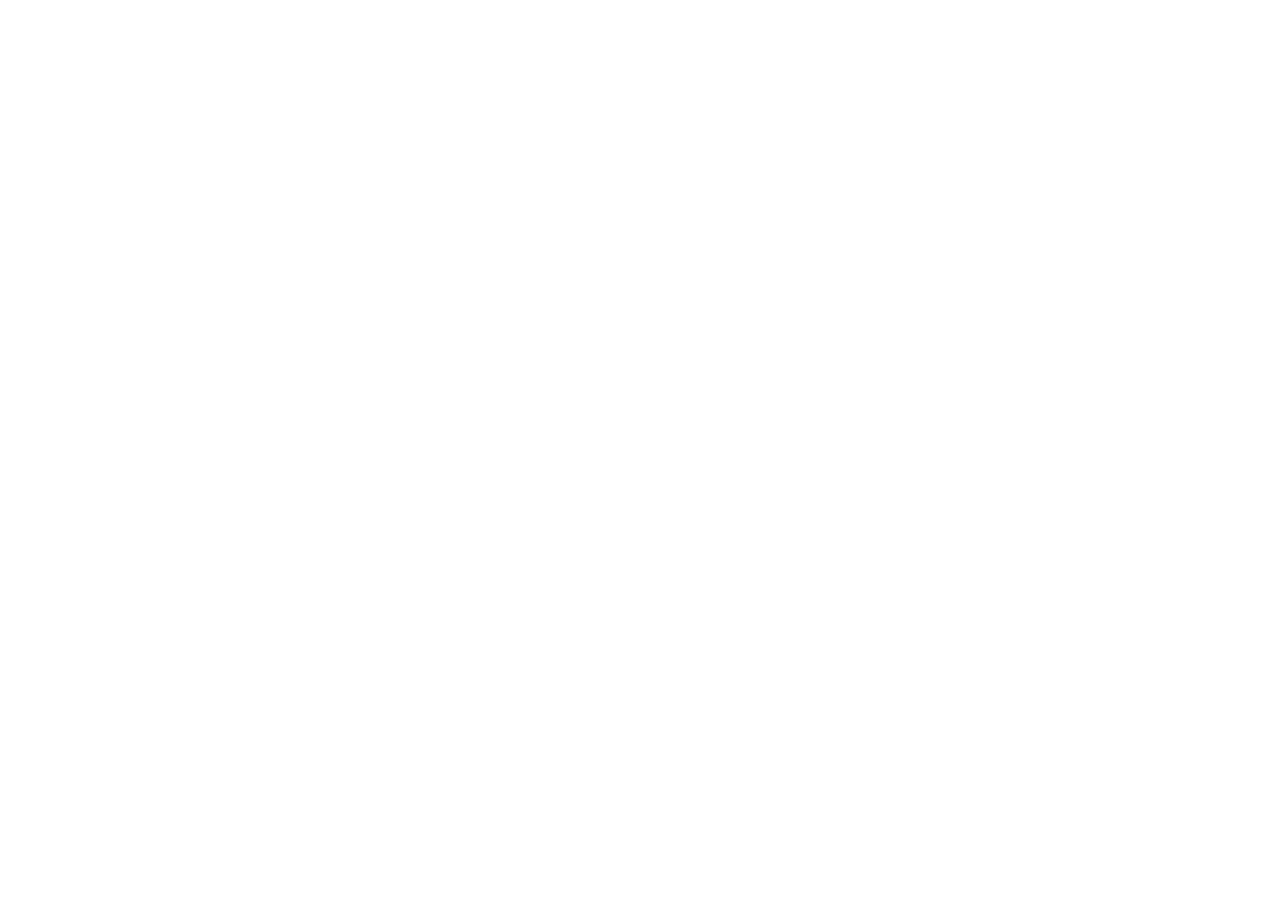
==== index.html @ 34cb8809 "JavaScript first commit" ====
<!DOCTYPE html>
<html lang="en">
<head>
  <meta charset="UTF-8">
  <meta name="viewport" content="width=device-width, initial-scale=1.0">
  <link rel="stylesheet" href="./css/style.css">
  <title>Document</title>
</head>
<body>




  
  <script src="./js/script.js"></script>
</body>
</html>
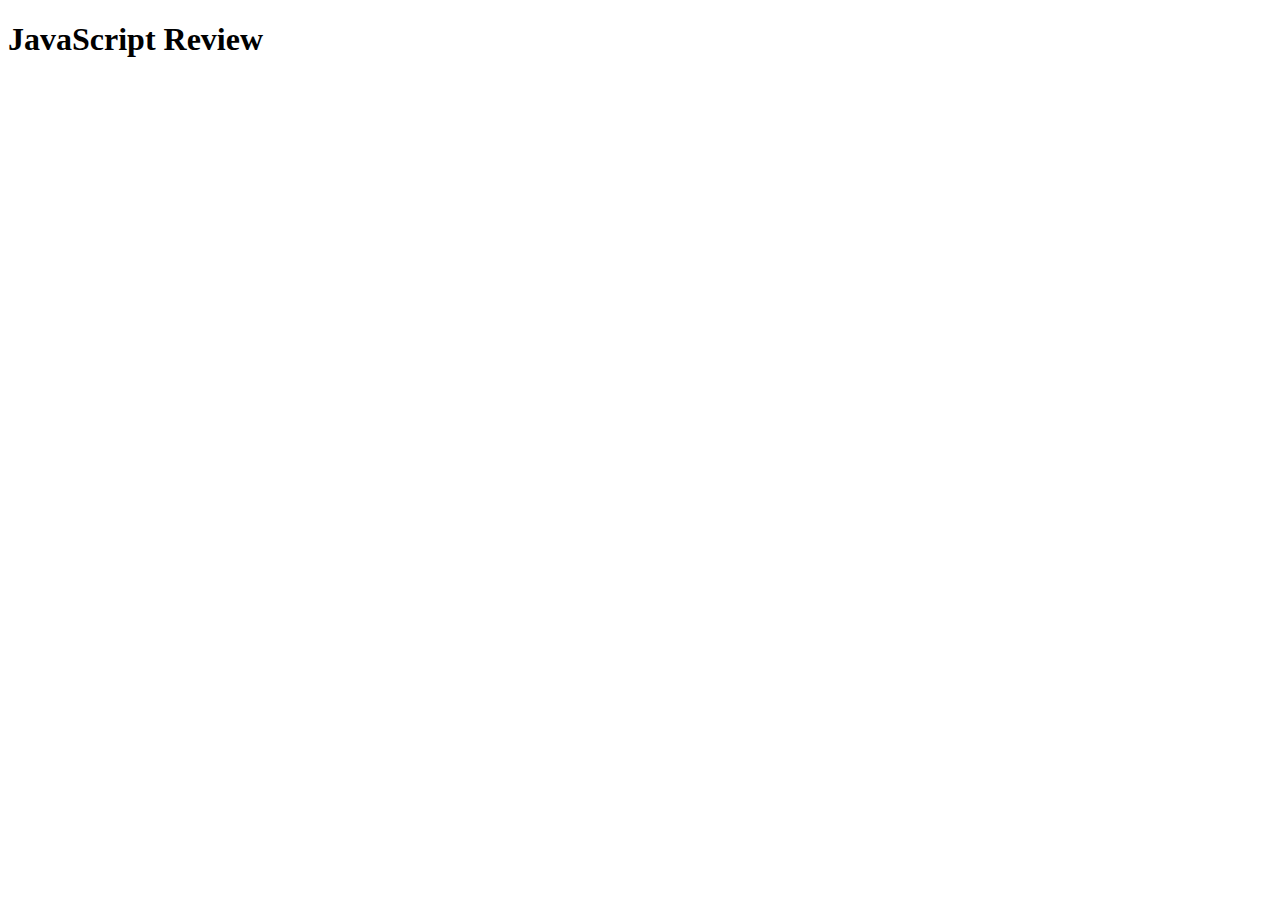
==== commit ebd750c2: "JavaScript Second commit" ====
--- a/index.html
+++ b/index.html
@@ -7,11 +7,11 @@
   <title>Document</title>
 </head>
 <body>
+<h1>JavaScript Review</h1>
 
 
 
 
-  
   <script src="./js/script.js"></script>
 </body>
 </html>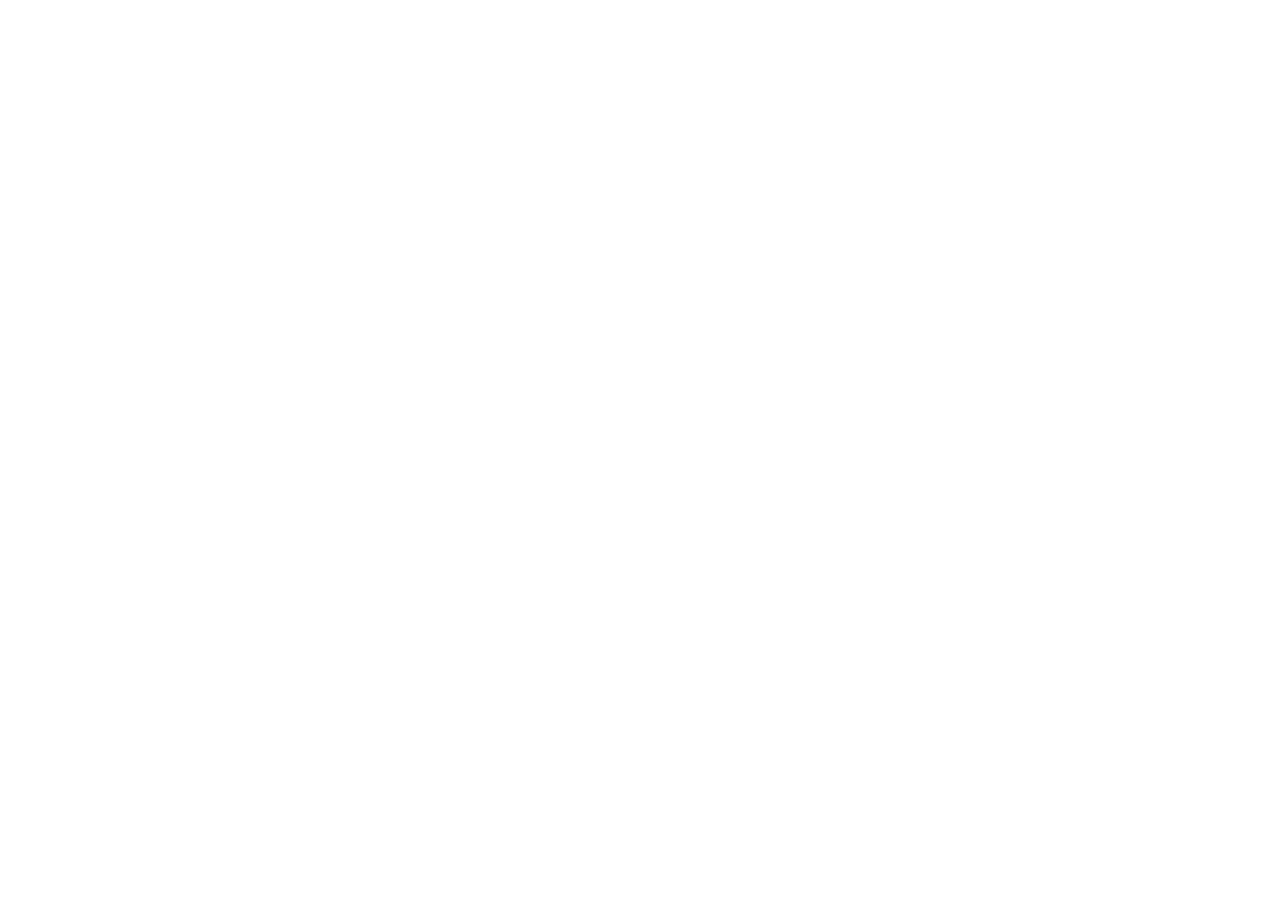
==== commit 41aa70f0: "commit" ====
--- a/index.html
+++ b/index.html
@@ -7,11 +7,13 @@
   <title>Document</title>
 </head>
 <body>
-<h1>JavaScript Review</h1>
+<ul id="title">
+
+</ul>
 
 
 
-
-  <script src="./js/script.js"></script>
+  
+  <script src="./api/kobis_api.js"></script>
 </body>
 </html>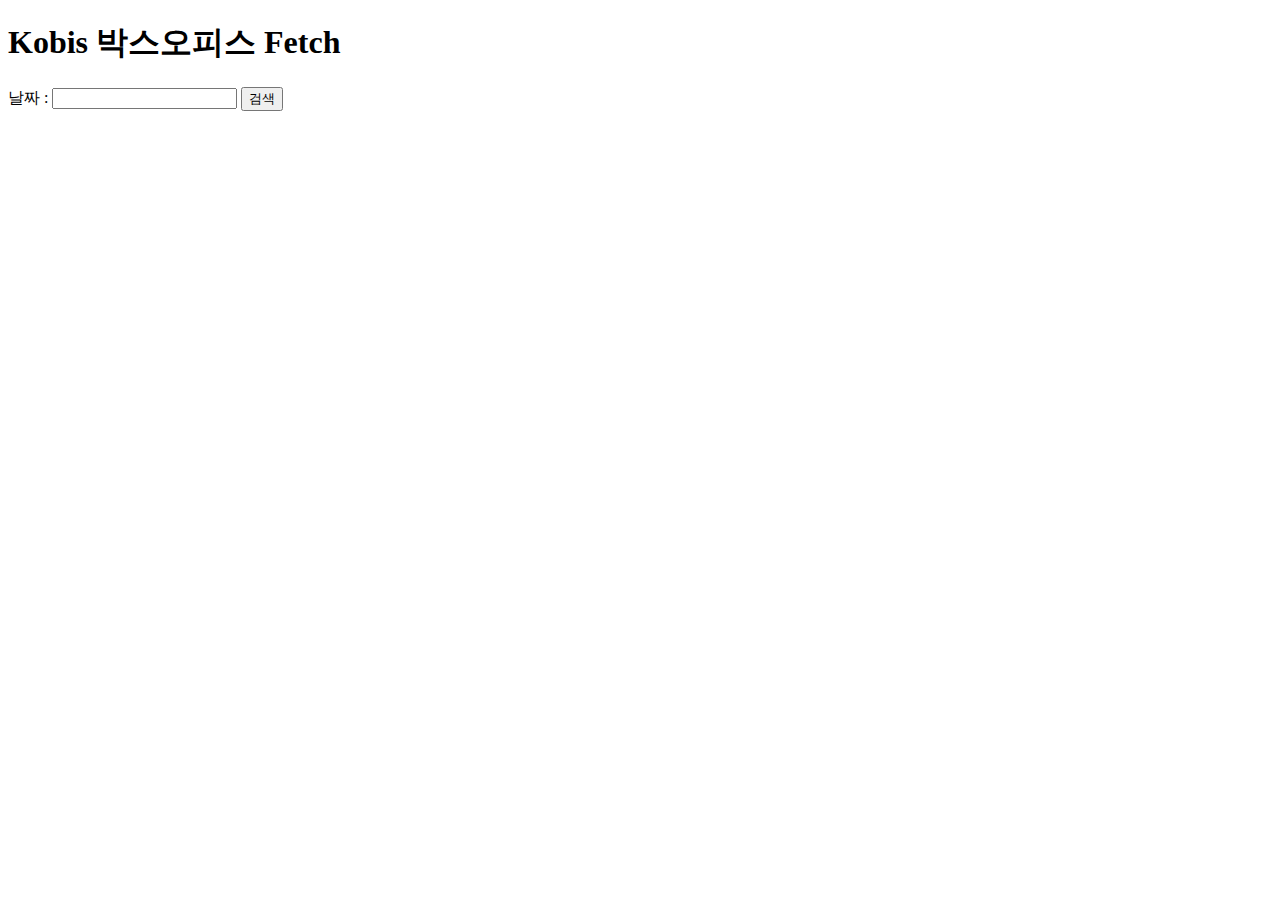
==== commit 85dec31c: "commit" ====
--- a/index.html
+++ b/index.html
@@ -4,16 +4,20 @@
   <meta charset="UTF-8">
   <meta name="viewport" content="width=device-width, initial-scale=1.0">
   <link rel="stylesheet" href="./css/style.css">
+  <script src="./api/kobis_api.js"></script>
   <title>Document</title>
 </head>
 <body>
-<ul id="title">
+  <h1>Kobis 박스오피스 Fetch</h1>
+  <form>
+    <span>날짜 : </span>
+    <input id="searchDate" type="number">
+    <button id="search" type="button">검색</button> <!-- 버튼 클릭하면 재로딩 되기때문에 type button 을 사용 -->
+  </form>
 
-</ul>
-
+  <div id="kobisContent"></div>
 
 
   
-  <script src="./api/kobis_api.js"></script>
 </body>
 </html>--- a/css/style.css
+++ b/css/style.css
@@ -0,0 +1,7 @@
+#kobisContent{
+  /* display: none; */
+}
+
+#kobisContent.active{
+  display: block;
+}